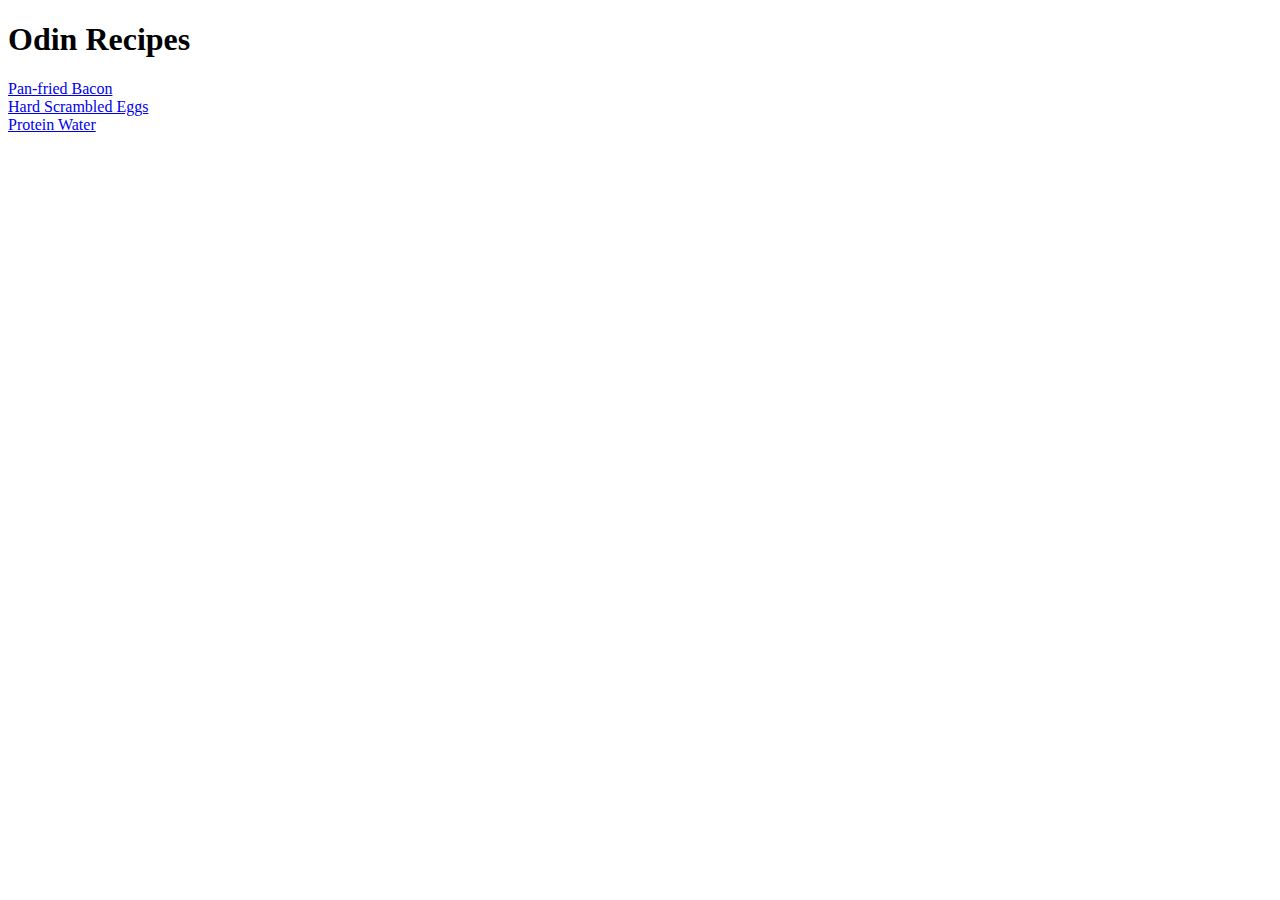
==== code/index.html @ f61d2a4c "restructured and changed pipeline" ====
<!DOCTYPE html>
<html lang="en">
<head>
    <meta charset="UTF-8">
    <meta name="viewport" content="width=device-width, initial-scale=1.0">
    <title>Odin Recipes</title>
</head>
<body>
    <h1>Odin Recipes</h1>
    <ul></ul>
        <li><a href=".\recipes\panfriedbacon.html">Pan-fried Bacon</a></li>
        <li><a href=".\recipes\hardscrambledeggs.html">Hard Scrambled Eggs</a></li>
        <li><a href=".\recipes\proteinwater.html">Protein Water</a></li>
    </ul>
</body>
</html>
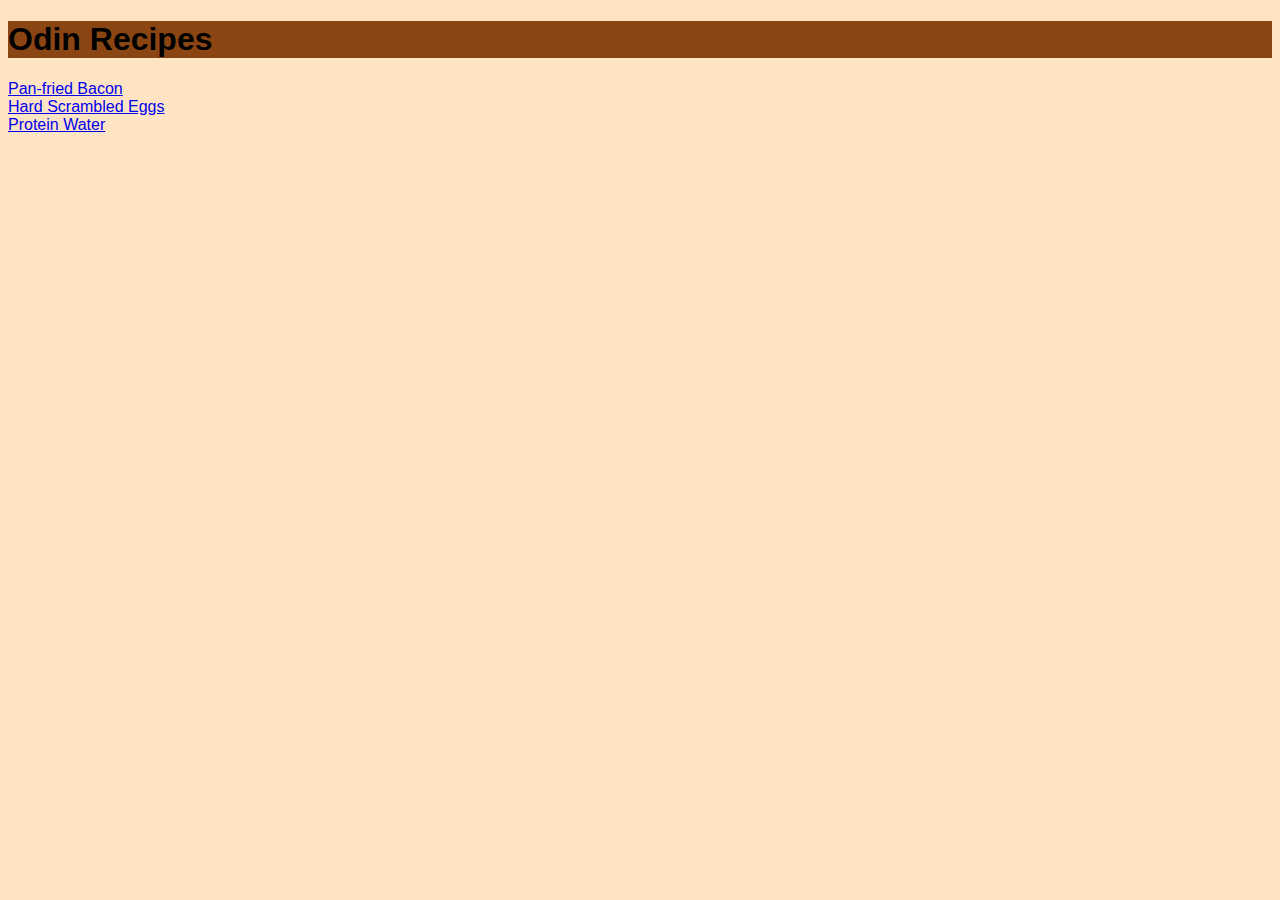
==== commit cbca248d: "feat(css): added styling" ====
--- a/code/index.html
+++ b/code/index.html
@@ -4,6 +4,7 @@
     <meta charset="UTF-8">
     <meta name="viewport" content="width=device-width, initial-scale=1.0">
     <title>Odin Recipes</title>
+    <link rel="stylesheet" href=".\styles\styles.css">
 </head>
 <body>
     <h1>Odin Recipes</h1>
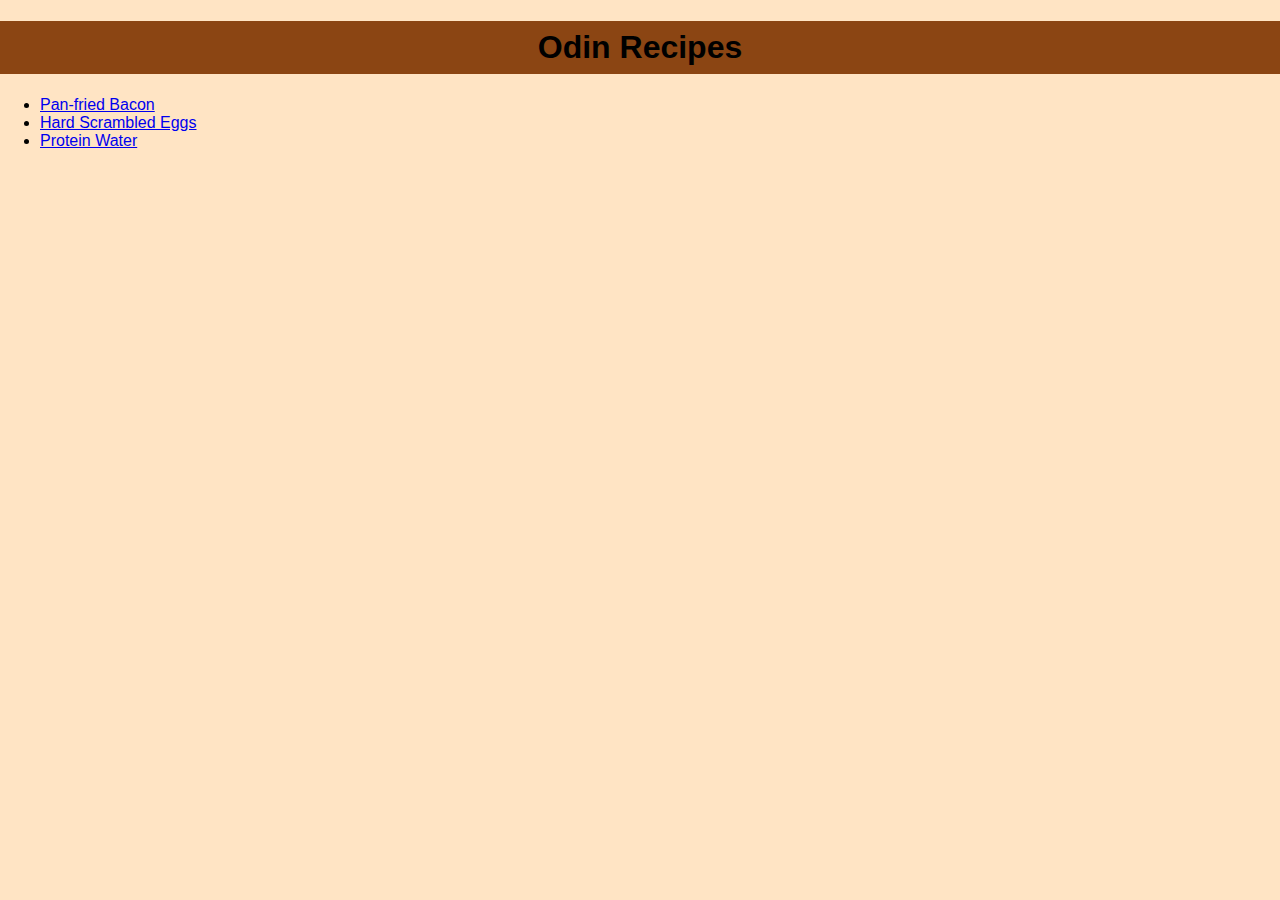
==== commit 06edec6d: "feat(css): better styled the website" ====
--- a/code/index.html
+++ b/code/index.html
@@ -8,7 +8,7 @@
 </head>
 <body>
     <h1>Odin Recipes</h1>
-    <ul></ul>
+    <ul>
         <li><a href=".\recipes\panfriedbacon.html">Pan-fried Bacon</a></li>
         <li><a href=".\recipes\hardscrambledeggs.html">Hard Scrambled Eggs</a></li>
         <li><a href=".\recipes\proteinwater.html">Protein Water</a></li>
